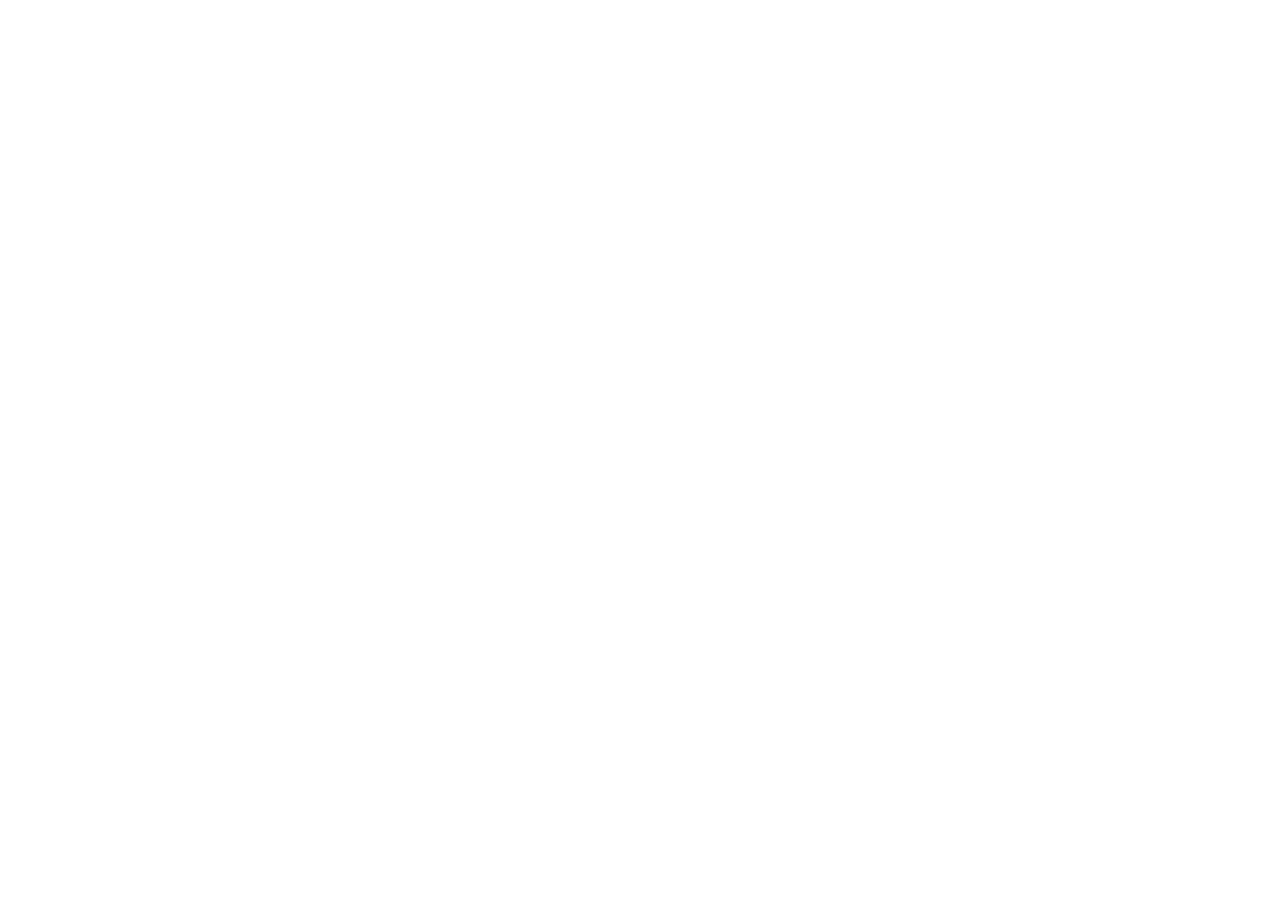
==== page.html @ eda03ce4 "html base templates add" ====
<!DOCTYPE html>
<html lang="en">
<head>
    <meta charset="UTF-8">
    <meta name="viewport" content="width=device-width, initial-scale=1.0">
    <meta http-equiv="X-UA-Compatible" content="ie=edge">
    <title>Document</title>
</head>
<body>
    
</body>
</html>
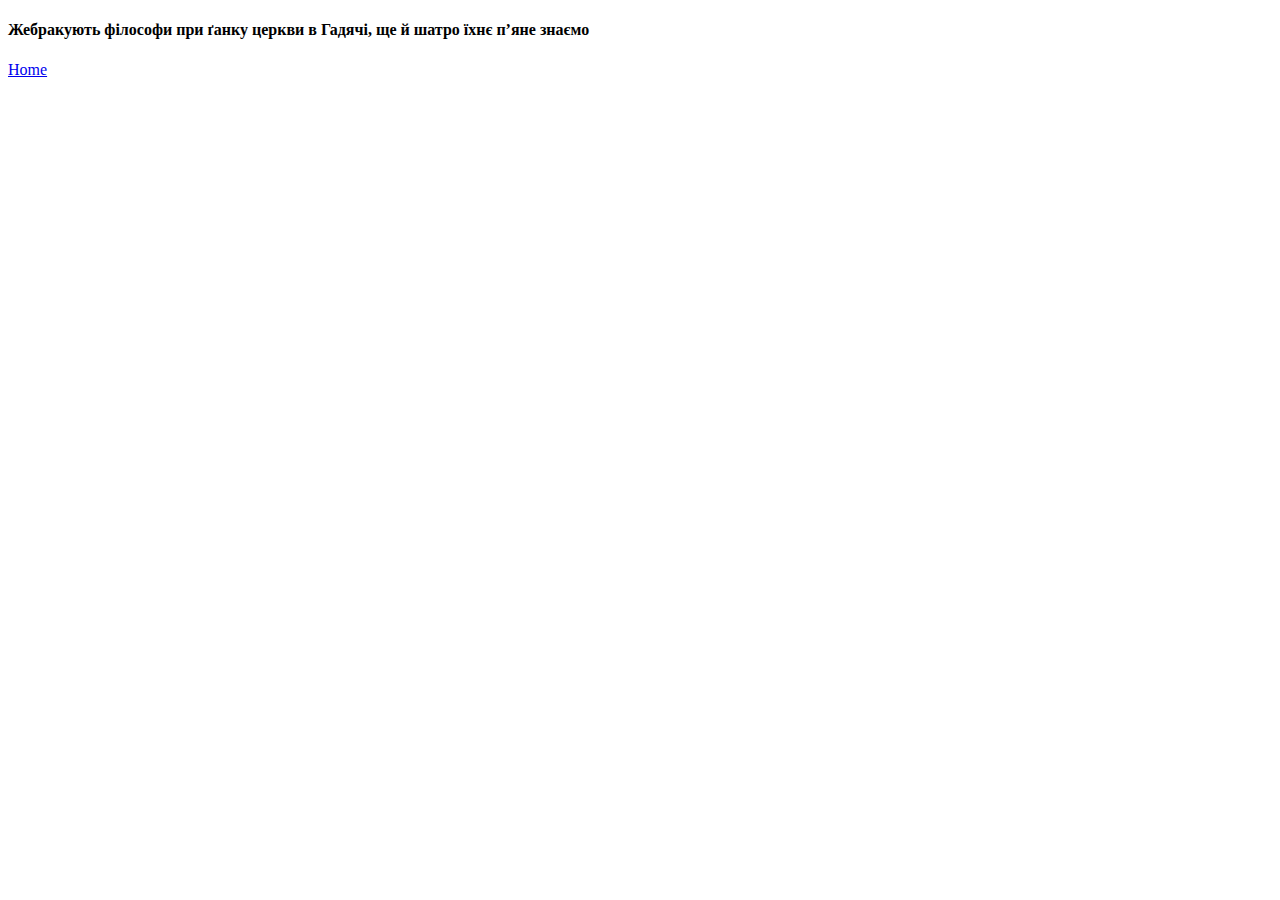
==== commit 3dcb70c5: "image and content add" ====
--- a/page.html
+++ b/page.html
@@ -7,6 +7,7 @@
     <title>Document</title>
 </head>
 <body>
-    
+    <h4>Жебракують філософи при ґанку церкви в Гадячі, ще й шатро їхнє п’яне знаємо</h4>
+    <a href="index.html">Home</a>
 </body>
 </html>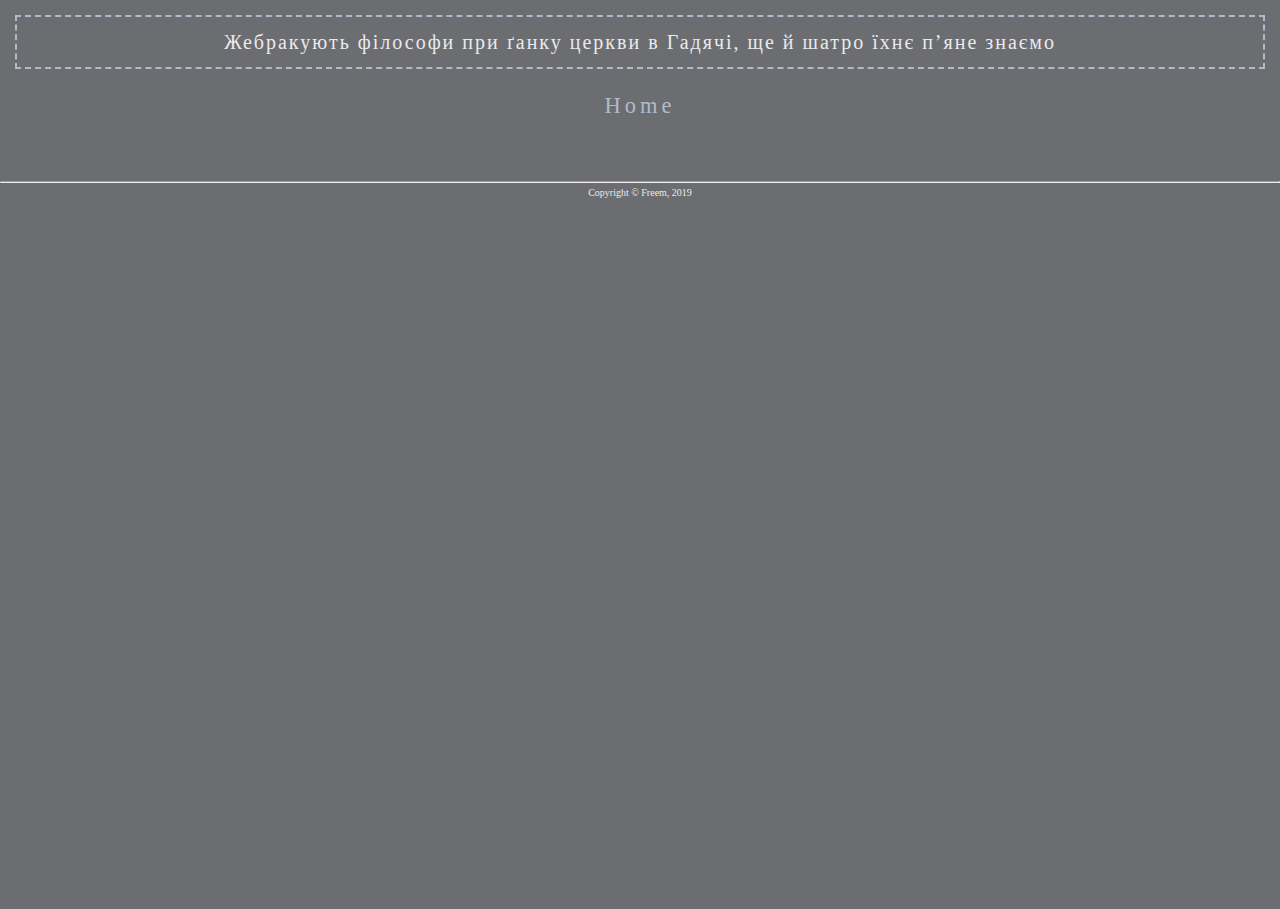
==== commit a1e05ba3: "final" ====
--- a/page.html
+++ b/page.html
@@ -5,9 +5,13 @@
     <meta name="viewport" content="width=device-width, initial-scale=1.0">
     <meta http-equiv="X-UA-Compatible" content="ie=edge">
     <title>Document</title>
+    <link rel="stylesheet" type="text/css" href="style.css" />
 </head>
 <body>
     <h4>Жебракують філософи при ґанку церкви в Гадячі, ще й шатро їхнє п’яне знаємо</h4>
-    <a href="index.html">Home</a>
+    <nav><a href="index.html">Home</a></nav>
+    <hr>
+   <footer>Copyright &copy; Freem, 2019</footer>
+
 </body>
-</html>+</html> --- a/style.css
+++ b/style.css
@@ -0,0 +1,109 @@
+
+html, body, div, span, applet, object, iframe, h1, h2, h3, h4, h5, h6, p, blockquote, pre, a, abbr, acronym, address, big, cite, code, del, dfn, em, img, ins, kbd, q, s, samp, small, strike, strong, sub, sup, tt, var, b, u, i, center, dl, dt, dd, ol, ul, li, fieldset, form, label, legend, table, caption, tbody, tfoot, thead, tr, th, td, article, aside, canvas, details, embed, figure, figcaption, footer, header, hgroup, menu, nav, output, ruby, section, summary, time, mark, audio, video {
+    margin : 0;
+    padding : 0;
+    border : 0;
+    font-size : 100%;
+    vertical-align : baseline;
+    outline : none;
+    }
+    html {
+    height : 101%;
+    }
+    body {
+    background-color : #6c6d71;
+    font-size : 62.5%;
+    line-height : 1;
+    font-family : Verdana, Tahoma;
+    text-align : center;
+    color : #eaeaec;
+    }
+    article, aside, details, figcaption, figure, footer, header, hgroup, menu, nav, section {
+    display : block;
+    }
+    ol, ul {
+    list-style : none;
+    }
+    blockquote, q {
+    quotes : none;
+    }
+    blockquote:before, blockquote:after, q:before, q:after {
+    content : '';
+    content : none;
+    }
+    strong {
+    font-weight : bold;
+    }
+    input {
+    outline : none;
+    }
+    nav {
+    text-align : center;
+    font-size : 150%;
+    margin-top : 2%;
+    margin-bottom : 5%;
+    }
+    table {
+    border-collapse : collapse;
+    border-spacing : 0;
+    margin : 0 auto;
+    color : #eaeaec;
+    }
+    table, th, td {
+    border : #b2bac9 dashed 2px;
+    padding : 5px;
+    }
+    img {
+    border : 0;
+    max-width : 100%;
+    text-align : center;
+    }
+    h1 {
+    font-size : 3em;
+    text-align : center;
+    width : auto;
+    margin : 15px;
+    padding : 15px;
+    letter-spacing : 2px;
+    border : #b2bac9 dashed 2px;
+    color : #eaeaec;
+    font-weight : normal;
+    }
+    h4 {
+    font-size : 2em;
+    text-align : center;
+    width : auto;
+    margin : 15px;
+    padding : 15px;
+    letter-spacing : 2px;
+    border : #b2bac9 dashed 2px;
+    color : #eaeaec;
+    font-weight : normal;
+    }
+    a {
+    text-decoration : none;
+    color : #b2bac9;
+    letter-spacing : 4px;
+    font-size : 1.5em;
+    }
+    a:hover {
+    text-decoration : none;
+    color : #04b3d5;
+    }
+    .content {
+    font-size : 2em;
+    margin : 15px;
+    width : auto;
+    color : #eaeaec;
+    padding-right : 5%;
+    padding-left : 5%;
+    }
+    .menuheader {
+    color : #ffcc85;
+    letter-spacing : 5px;
+    font-size : 2em;
+    }
+    footer {
+    padding-bottom : 1%;
+    }
+    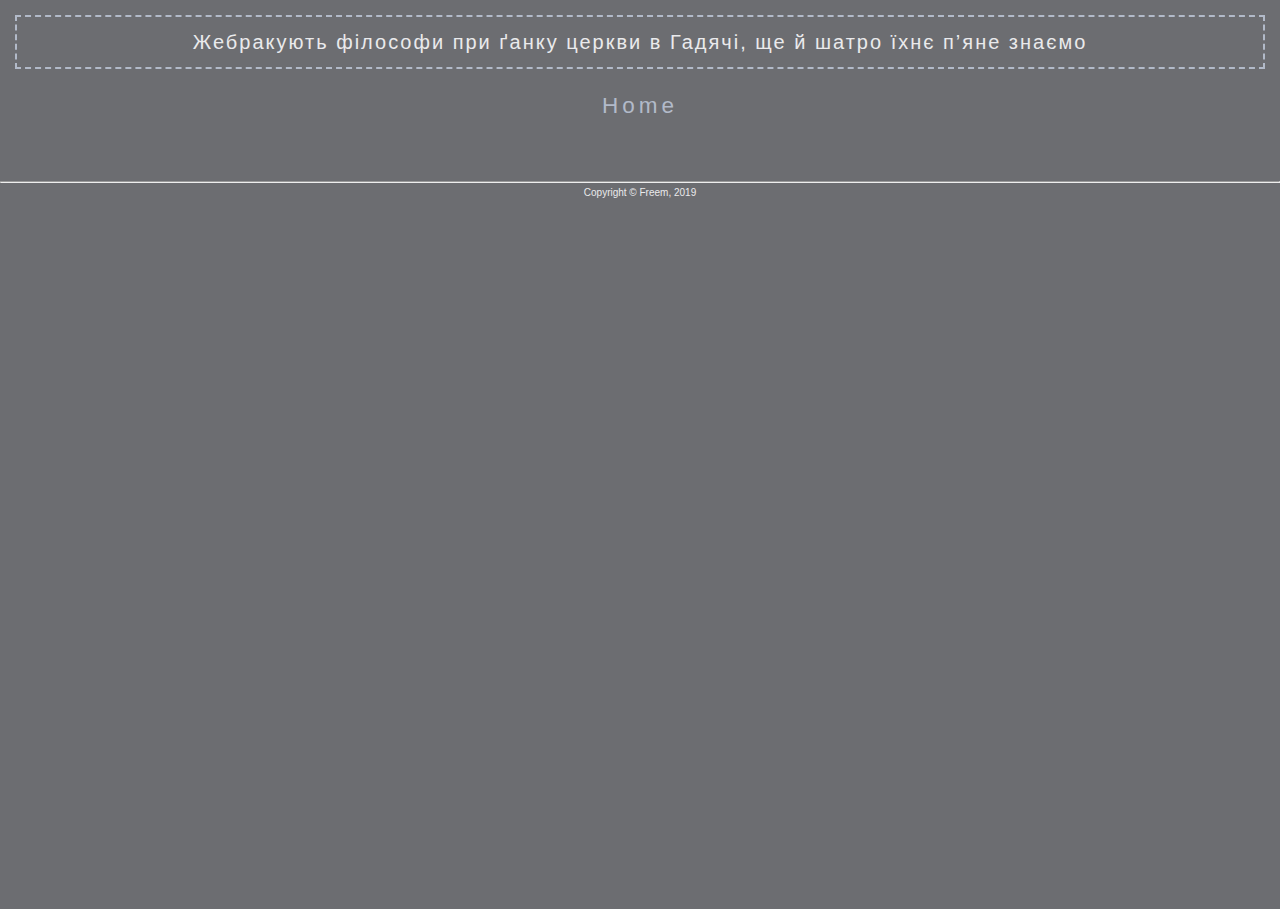
==== commit 874f3030: "Edit links" ====
--- a/page.html
+++ b/page.html
@@ -1,17 +1,17 @@
-<!DOCTYPE html>
-<html lang="en">
-<head>
-    <meta charset="UTF-8">
-    <meta name="viewport" content="width=device-width, initial-scale=1.0">
-    <meta http-equiv="X-UA-Compatible" content="ie=edge">
-    <title>Document</title>
-    <link rel="stylesheet" type="text/css" href="style.css" />
-</head>
-<body>
-    <h4>Жебракують філософи при ґанку церкви в Гадячі, ще й шатро їхнє п’яне знаємо</h4>
-    <nav><a href="index.html">Home</a></nav>
-    <hr>
-   <footer>Copyright &copy; Freem, 2019</footer>
-
-</body>
+<!DOCTYPE html>
+<html lang="en">
+<head>
+    <meta charset="UTF-8">
+    <meta name="viewport" content="width=device-width, initial-scale=1.0">
+    <meta http-equiv="X-UA-Compatible" content="ie=edge">
+    <title>Document</title>
+    <link rel="stylesheet" type="text/css" href="style.css" />
+</head>
+<body>
+    <h4>Жебракують філософи при ґанку церкви в Гадячі, ще й шатро їхнє п’яне знаємо</h4>
+    <nav><a href="index.html">Home</a></nav>
+    <hr>
+   <footer>Copyright &copy; Freem, 2019</footer>
+
+</body>
 </html> --- a/style.css
+++ b/style.css
@@ -1,109 +1,109 @@
-
-html, body, div, span, applet, object, iframe, h1, h2, h3, h4, h5, h6, p, blockquote, pre, a, abbr, acronym, address, big, cite, code, del, dfn, em, img, ins, kbd, q, s, samp, small, strike, strong, sub, sup, tt, var, b, u, i, center, dl, dt, dd, ol, ul, li, fieldset, form, label, legend, table, caption, tbody, tfoot, thead, tr, th, td, article, aside, canvas, details, embed, figure, figcaption, footer, header, hgroup, menu, nav, output, ruby, section, summary, time, mark, audio, video {
-    margin : 0;
-    padding : 0;
-    border : 0;
-    font-size : 100%;
-    vertical-align : baseline;
-    outline : none;
-    }
-    html {
-    height : 101%;
-    }
-    body {
-    background-color : #6c6d71;
-    font-size : 62.5%;
-    line-height : 1;
-    font-family : Verdana, Tahoma;
-    text-align : center;
-    color : #eaeaec;
-    }
-    article, aside, details, figcaption, figure, footer, header, hgroup, menu, nav, section {
-    display : block;
-    }
-    ol, ul {
-    list-style : none;
-    }
-    blockquote, q {
-    quotes : none;
-    }
-    blockquote:before, blockquote:after, q:before, q:after {
-    content : '';
-    content : none;
-    }
-    strong {
-    font-weight : bold;
-    }
-    input {
-    outline : none;
-    }
-    nav {
-    text-align : center;
-    font-size : 150%;
-    margin-top : 2%;
-    margin-bottom : 5%;
-    }
-    table {
-    border-collapse : collapse;
-    border-spacing : 0;
-    margin : 0 auto;
-    color : #eaeaec;
-    }
-    table, th, td {
-    border : #b2bac9 dashed 2px;
-    padding : 5px;
-    }
-    img {
-    border : 0;
-    max-width : 100%;
-    text-align : center;
-    }
-    h1 {
-    font-size : 3em;
-    text-align : center;
-    width : auto;
-    margin : 15px;
-    padding : 15px;
-    letter-spacing : 2px;
-    border : #b2bac9 dashed 2px;
-    color : #eaeaec;
-    font-weight : normal;
-    }
-    h4 {
-    font-size : 2em;
-    text-align : center;
-    width : auto;
-    margin : 15px;
-    padding : 15px;
-    letter-spacing : 2px;
-    border : #b2bac9 dashed 2px;
-    color : #eaeaec;
-    font-weight : normal;
-    }
-    a {
-    text-decoration : none;
-    color : #b2bac9;
-    letter-spacing : 4px;
-    font-size : 1.5em;
-    }
-    a:hover {
-    text-decoration : none;
-    color : #04b3d5;
-    }
-    .content {
-    font-size : 2em;
-    margin : 15px;
-    width : auto;
-    color : #eaeaec;
-    padding-right : 5%;
-    padding-left : 5%;
-    }
-    .menuheader {
-    color : #ffcc85;
-    letter-spacing : 5px;
-    font-size : 2em;
-    }
-    footer {
-    padding-bottom : 1%;
-    }
+
+html, body, div, span, applet, object, iframe, h1, h2, h3, h4, h5, h6, p, blockquote, pre, a, abbr, acronym, address, big, cite, code, del, dfn, em, img, ins, kbd, q, s, samp, small, strike, strong, sub, sup, tt, var, b, u, i, center, dl, dt, dd, ol, ul, li, fieldset, form, label, legend, table, caption, tbody, tfoot, thead, tr, th, td, article, aside, canvas, details, embed, figure, figcaption, footer, header, hgroup, menu, nav, output, ruby, section, summary, time, mark, audio, video {
+    margin : 0;
+    padding : 0;
+    border : 0;
+    font-size : 100%;
+    vertical-align : baseline;
+    outline : none;
+    }
+    html {
+    height : 101%;
+    }
+    body {
+    background-color : #6c6d71;
+    font-size : 62.5%;
+    line-height : 1;
+    font-family : Verdana, Tahoma, Arial;
+    text-align : center;
+    color : #eaeaec;
+    }
+    article, aside, details, figcaption, figure, footer, header, hgroup, menu, nav, section {
+    display : block;
+    }
+    ol, ul {
+    list-style : none;
+    }
+    blockquote, q {
+    quotes : none;
+    }
+    blockquote:before, blockquote:after, q:before, q:after {
+    content : '';
+    content : none;
+    }
+    strong {
+    font-weight : bold;
+    }
+    input {
+    outline : none;
+    }
+    nav {
+    text-align : center;
+    font-size : 150%;
+    margin-top : 2%;
+    margin-bottom : 5%;
+    }
+    table {
+    border-collapse : collapse;
+    border-spacing : 0;
+    margin : 0 auto;
+    color : #eaeaec;
+    }
+    table, th, td {
+    border : #b2bac9 dashed 2px;
+    padding : 5px;
+    }
+    img {
+    border : 0;
+    max-width : 100%;
+    text-align : center;
+    }
+    h1 {
+    font-size : 3em;
+    text-align : center;
+    width : auto;
+    margin : 15px;
+    padding : 15px;
+    letter-spacing : 2px;
+    border : #b2bac9 dashed 2px;
+    color : #eaeaec;
+    font-weight : normal;
+    }
+    h4 {
+    font-size : 2em;
+    text-align : center;
+    width : auto;
+    margin : 15px;
+    padding : 15px;
+    letter-spacing : 2px;
+    border : #b2bac9 dashed 2px;
+    color : #eaeaec;
+    font-weight : normal;
+    }
+    a {
+    text-decoration : none;
+    color : #b2bac9;
+    letter-spacing : 4px;
+    font-size : 1.5em;
+    }
+    a:hover {
+    text-decoration : none;
+    color : #04b3d5;
+    }
+    .content {
+    font-size : 2em;
+    margin : 15px;
+    width : auto;
+    color : #eaeaec;
+    padding-right : 5%;
+    padding-left : 5%;
+    }
+    .menuheader {
+    color : #ffcc85;
+    letter-spacing : 5px;
+    font-size : 2em;
+    }
+    footer {
+    padding-bottom : 1%;
+    }
     